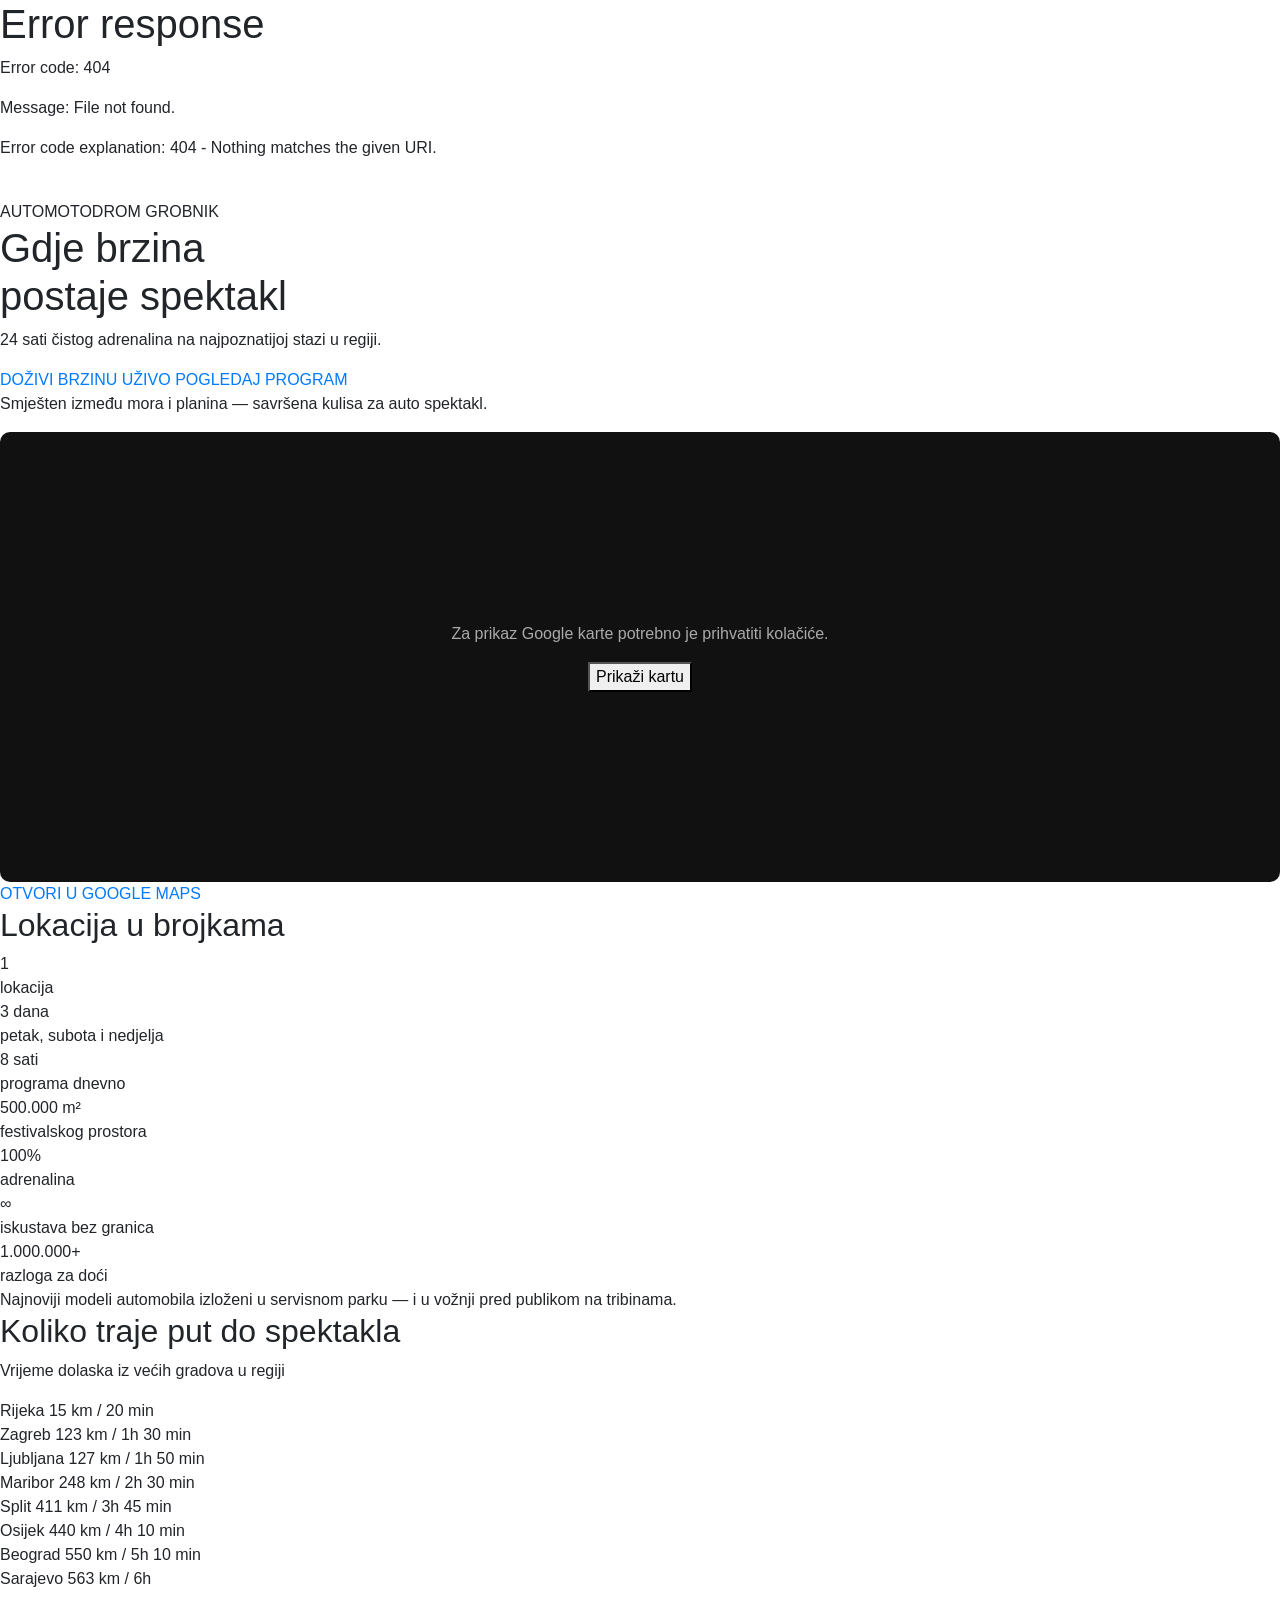
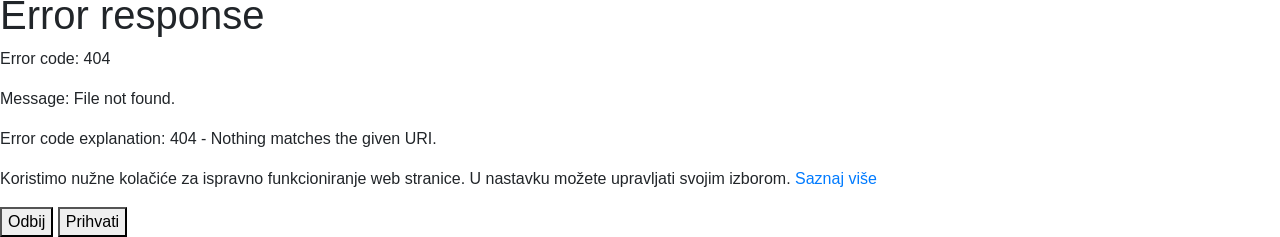
==== lokacija/index.html @ dfa47029 "Add files via upload" ====
<!DOCTYPE html>
<html lang="hr">
<head>
    <meta charset="UTF-8">
    <meta name="viewport" content="width=device-width, initial-scale=1.0">
    <title>Lokacija | Meet For Speed</title>
    <!-- Bootstrap -->
    <link rel="stylesheet" href="https://cdn.jsdelivr.net/npm/bootstrap@4.6.2/dist/css/bootstrap.min.css">
    <!-- AOS -->
    <link rel="stylesheet" href="https://unpkg.com/aos@2.3.4/dist/aos.css"/>
    <link rel="icon" href="img/mfs_znak_rgb_boja.png" type="image/png">
    <link rel="stylesheet" href="../css/style.css">
    
</head>
<body>
    <div id="header-placeholder"></div>

    <section class="location-hero">

        <div class="hero-media">
            <picture>
                <source srcset="../img/tribine-mobile.jpg" media="(max-width: 768px)">
                <img src="../img/tribine.jpg" class="location-hero__bg">
            </picture>
        </div>

        <div class="location-hero__overlay"></div>

        <div class="location-hero__content">
            <span class="location-tag">AUTOMOTODROM GROBNIK</span>

            <h1>
                Gdje brzina<br>
                <span> postaje spektakl</span>
            </h1>

            <p>
                24 sati čistog adrenalina na najpoznatijoj stazi u regiji.
            </p>

            <div class="mf-hero__cta">
                <a href="https://www.entrio.hr/event/meet-for-speed-31443" target="_blank" class="mf-btn mf-btn--primary">DOŽIVI BRZINU UŽIVO</a>
                <a href="../program/index.html" target="_blank" class="mf-btn mf-btn--secondary">POGLEDAJ PROGRAM</a>
            </div>

        </div>

    </section>

    <section class="location-map">

        <div class="location-map__content">
            <!-- <h2>Lokacija eventa</h2> -->
            <p>Smješten između mora i planina — savršena kulisa za auto spektakl.</p>
        </div>

        <div class="map-wrapper location-map__frame" id="map-wrapper">
            <iframe src="https://www.google.com/maps?q=Automotodrom+Grobnik&output=embed" width="600" height="450" style="border:0;" allowfullscreen="" loading="lazy" referrerpolicy="no-referrer-when-downgrade"></iframe>
        </div>

        <a href="https://www.google.com/maps?q=Automotodrom+Grobnik" target="_blank" class="cta mt-4">
            OTVORI U GOOGLE MAPS
        </a>

    </section>

    <section class="location-highlights">

        <h2 class="location-highlights__title">Lokacija u brojkama</h2>

        <div class="location-highlights__list">

            <div class="location-item">
                <div class="location-item__number">1</div>
                <div class="location-item__text">lokacija</div>
            </div>

            <div class="location-item">
                <div class="location-item__number">3 dana</div>
                <div class="location-item__text">petak, subota i nedjelja</div>
            </div>

            <div class="location-item">
                <div class="location-item__number">8 sati</div>
                <div class="location-item__text">programa dnevno </div>
            </div>

            <div class="location-item">
                <div class="location-item__number">500.000 m²</div>
                <div class="location-item__text">festivalskog prostora</div>
            </div>

            <div class="location-item">
                <div class="location-item__number">100%</div>
                <div class="location-item__text">adrenalina</div>
            </div>

            <div class="location-item">
                <div class="location-item__number">∞</div>
                <div class="location-item__text">iskustava bez granica</div>
            </div>

            <div class="location-item">
                <div class="location-item__number">1.000.000+</div>
                <div class="location-item__text">razloga za doći</div>
            </div>

        </div>

        <div class="location-highlight__statement">
            Najnoviji modeli automobila izloženi u servisnom parku — i u vožnji pred publikom na tribinama.
        </div>

    </section>


    <!-- <section class="location-zones">
        <h2>Zone iskustva</h2>

        <div class="location-zones__grid">

            <div class="location-zone">
                <h3>Start / cilj</h3>
                <p>Glavni događaji i utrke</p>
            </div>

            <div class="location-zone">
                <h3>Show zona</h3>
                <p>Drift, tuning i autoshow</p>
            </div>

            <div class="location-zone">
                <h3>VIP</h3>
                <p>Premium lounge iskustvo</p>
            </div>

            <div class="location-zone">
                <h3>Food & chill</h3>
                <p>Hrana, piće i odmor</p>
            </div>

        </div>

    </section> -->


    <section class="location-access">
        <h2>Koliko traje put do spektakla</h2>
        <p>Vrijeme dolaska iz većih gradova u regiji</p>

        <div class="distances">
            <div><span>Rijeka </span><span> 15 km / 20 min</span></div>
            <div><span>Zagreb </span> <span> 123 km / 1h 30 min</span></div>
            <div><span>Ljubljana </span><span> 127 km / 1h 50 min</span></div>
            <div><span>Maribor </span><span> 248 km / 2h 30 min</span></div>
            <div><span>Split </span><span> 411 km / 3h 45 min</span></div>
            <div><span>Osijek </span><span> 440 km / 4h 10 min</span></div>
            <div><span>Beograd </span><span> 550 km / 5h 10 min</span></div>
            <div><span>Sarajevo </span><span> 563 km / 6h</span></div>
        </div>

    </section>

    <div id="footer-placeholder"></div>

    <div id="cookie-banner" class="cookie-banner">
        <div class="cookie-box">
            <p class="cookie-text">
            Koristimo nužne kolačiće za ispravno funkcioniranje web stranice. U nastavku možete upravljati svojim izborom.
            <a href="../cookies/index.html">Saznaj više</a>
            </p>

            <div class="cookie-buttons">
            <button id="reject-cookies" class="btn-reject">Odbij</button>
            <button id="accept-cookies" class="btn-accept">Prihvati</button>
            </div>
        </div>
    </div>

    <!-- SCRIPTS -->
    <script src="../js/header.js"></script>
    <script src="../js/cookie.js"></script>
    <script src="../js/lokacija.js"></script>

    <script src="https://unpkg.com/aos@2.3.4/dist/aos.js"></script>
    <script>
        AOS.init();

        fetch("../header.html")
        .then(res => res.text())
        .then(data => {
            document.getElementById("header-placeholder").innerHTML = data;
        });

        fetch("../footer.html")
        .then(res => res.text())
        .then(data => {
            document.getElementById("footer-placeholder").innerHTML = data;
        });

        function toggleMenu(){
            document.getElementById("menu").classList.toggle("active");
        }
    </script>
 
</body>
</html>
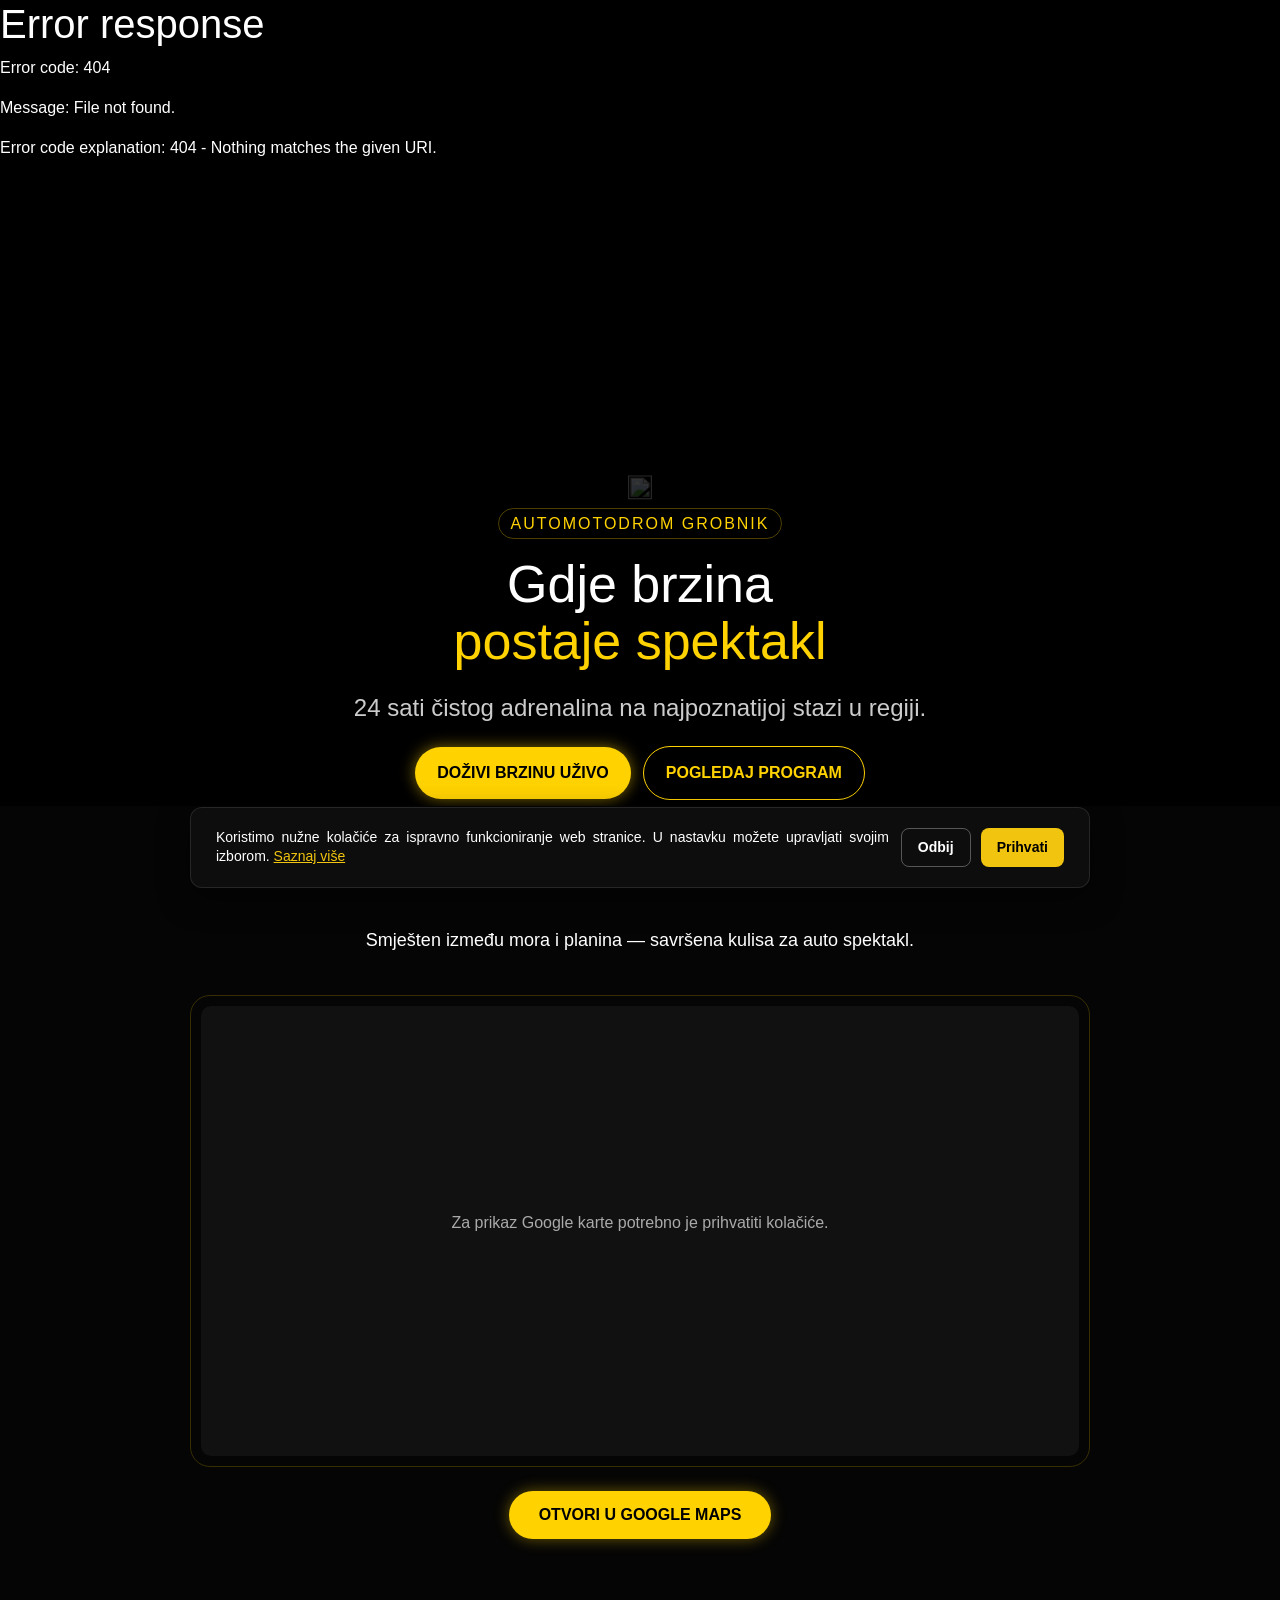
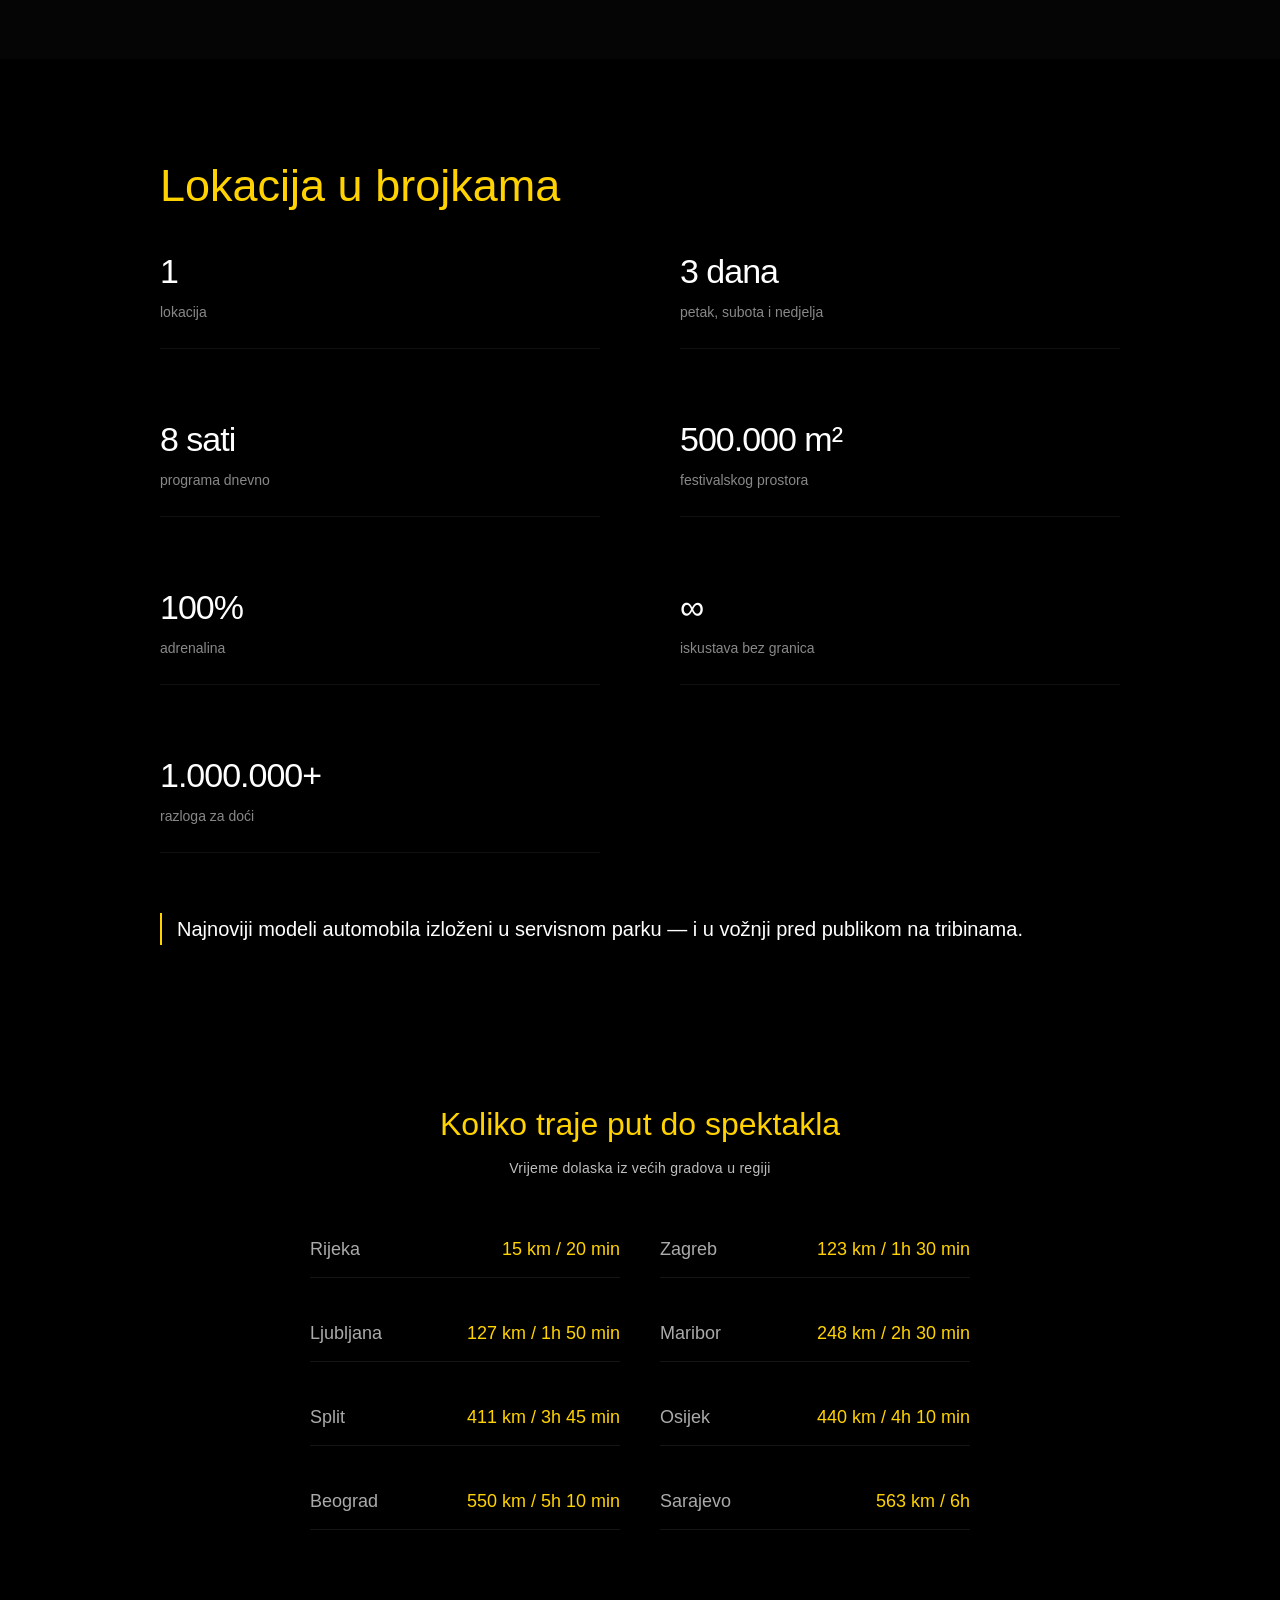
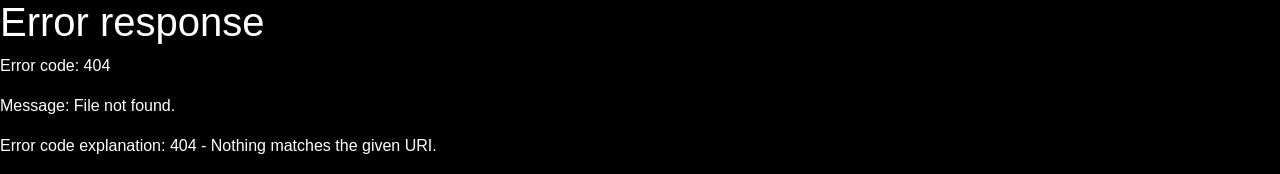
==== commit 8d1268a5: "Add files via upload" ====
--- a/lokacija/index.html
+++ b/lokacija/index.html
@@ -55,7 +55,7 @@
         </div>
 
         <div class="map-wrapper location-map__frame" id="map-wrapper">
-            <iframe src="https://www.google.com/maps?q=Automotodrom+Grobnik&output=embed" width="600" height="450" style="border:0;" allowfullscreen="" loading="lazy" referrerpolicy="no-referrer-when-downgrade"></iframe>
+            <!-- <iframe src="https://www.google.com/maps?q=Automotodrom+Grobnik&output=embed" width="600" height="450" style="border:0;" allowfullscreen="" loading="lazy" referrerpolicy="no-referrer-when-downgrade"></iframe> -->
         </div>
 
         <a href="https://www.google.com/maps?q=Automotodrom+Grobnik" target="_blank" class="cta mt-4">
--- a/css/style.css
+++ b/css/style.css
@@ -0,0 +1,2676 @@
+@font-face {
+  font-family: "New Science";
+  src: url("../fonts/NewScience/NewScienceTRIAL-Regular.woff2") format("woff2");
+  font-weight: 400;
+  font-style: normal;
+}
+
+@font-face {
+  font-family: "New Science";
+  src: url("../fonts/NewScience/NewScienceTRIAL-Bold.woff2") format("woff2");
+  font-weight: 700;
+  font-style: normal;
+}
+
+/* Extended verzija kao dodatni weight/style */
+@font-face {
+  font-family: "New Science Extended";
+  src: url("../fonts/NewScienceExtended/NewScienceExtendedTRIAL-Regular.woff2") format("woff2");
+  font-weight: 400;
+  font-style: normal;
+}
+
+@font-face {
+  font-family: "New Science Extended";
+  src: url("../fonts/NewScienceExtended/NewScienceExtendedTRIAL-Bold.woff2") format("woff2");
+  font-weight: 700;
+  font-style: normal;
+}
+
+:root {
+  --section-space: 80px;
+  --section-space-mobile: 60px;
+  --header-height: 80px;
+}
+
+html {
+  scroll-behavior: smooth;
+}
+
+body {
+  margin: 0;
+  background: #000;
+  color: #fff;
+  font-family: "New Science", sans-serif;
+}
+
+body.no-scroll {
+  overflow: hidden;
+}
+
+section,
+.category,
+.carousel-section,
+.final-cta,
+.map-section,
+.info-section,
+.contact-section {
+  padding-top: var(--section-space-mobile);
+  padding-bottom: var(--section-space-mobile);
+}
+
+.cta:hover {
+  color: rgb(15, 15, 15);
+  text-decoration: none;
+}
+
+/* ----------------- HEADER , desktop i mobile nav --------------------- */
+.header {
+  position: fixed;
+  width: 100%;
+  background: rgba(0,0,0, 42%);
+  z-index: 1000;
+  padding: 10px;
+  height: var(--header-height);
+  backdrop-filter: blur(4px);
+}
+
+.desktop-nav {
+  display: none;
+}
+
+.desktop-nav a {
+  color: white;
+  margin-left: 20px;
+  text-transform: uppercase;
+  text-decoration: none;
+  font-size: 14px;
+  letter-spacing: 2px;
+  position: relative;
+}
+
+.desktop-nav a::after {
+  content: "";
+  position: absolute;
+  left: 0;
+  bottom: -5px;
+  width: 0;
+  height: 2px;
+  background: #FFD200;
+  transition: 0.3s;
+}
+
+.desktop-nav a.active {
+  color: #FFD200;
+}
+
+.desktop-nav a:hover::after {
+  width: 100%;
+}
+
+.logo img {
+  height: 30px;
+}
+
+.logo {
+  display: flex;
+  flex-direction: column;
+  align-items: flex-start;
+}
+
+.event-date {
+  color: #ffffff;
+  font-size: 16px;
+  margin-top: 12px;
+  letter-spacing: 1px;
+}
+
+.hamburger {
+  font-size: 24px;
+  cursor: pointer;
+}
+
+.mobile-menu {
+  position: fixed;
+  top: 0;
+  right: -100%;
+  width: 100%;
+  height: 100%;
+  background: black;
+  display: flex;
+  flex-direction: column;
+  justify-content: center;
+  align-items: center;
+  transition: 0.4s;
+}
+
+.mobile-menu.active {
+  right: 0;
+  z-index: 100;
+  opacity: 80%;
+  backdrop-filter: blur(4px);
+}
+
+.mobile-menu a {
+  color: #FFD200;
+  font-size: 24px;
+  margin: 10px;
+}
+
+/* ------------- HERO --------------------------- */
+.hero {
+  width: 100%;
+  padding-top: 0;
+  margin-top: 0;
+}
+
+.hero video {
+  position: relative;
+  transform: none;
+  width: 100%;
+  height: auto;
+  object-fit: cover;
+  top: 80px;
+}
+
+.category video {
+  position: relative;
+  transform: none;
+  width: 100%;
+  height: auto;
+  object-fit: cover;
+}
+
+.video-desktop {
+  display: none;
+}
+
+.video-mobile {
+  display: block;
+}
+
+/************************** ABOUT-COMPACT *****************************/
+
+.about-compact {
+  background: #000;
+  color: #fff;
+  padding: 20px;
+}
+
+.about-title {
+  font-size: 18px;
+  letter-spacing: 2px;
+  color: #777;
+  margin-bottom: 15px;
+}
+
+.about-big {
+  font-size: 31px;
+  font-weight: 800;
+  line-height: 1.2;
+  margin-bottom: 10px;
+}
+
+.auto-big.second {
+  font-size: 32px;
+}
+
+.autoshow-stack {
+  font-size: 31px;
+  font-weight: 800;
+  line-height: 1;
+  display: flex;
+  flex-direction: column;
+  gap: 10px;
+}
+
+.accent {
+  position: relative;
+  display: inline-block;
+}
+
+.accent::after {
+  content: "";
+  position: absolute;
+  left: 0;
+  bottom: -5px;
+  width: 100%;
+  height: 3px;
+  background: #FFD200;
+  border-radius: 2px;
+}
+
+.autoshow-clean-title {
+  font-size: 32px;
+  font-weight: 800;
+  line-height: 1.15;
+  color: #fff;
+  text-transform: uppercase;
+  letter-spacing: 0.5px;
+  display: flex;
+  flex-direction: column;
+  gap: 5px;
+}
+
+.autoshow-clean-title span {
+  display: block;
+}
+
+.autoshow-clean-title .accent {
+  color: #FFD200;
+}
+
+.underline-accent {
+  color: #fff;
+  position: relative;
+  display: inline-block;
+}
+
+.underline-accent::after {
+  content: "";
+  position: absolute;
+  left: 0;
+  bottom: -5px;
+  width: 100%;
+  height: 3px;
+  background: #FFD200;
+  border-radius: 2px;
+}
+
+.highlight-about span {
+  display: inline-block;
+  transition: transform 0.2s ease;
+}
+
+.highlight-about span:hover {
+  transform: translateX(6px);
+}
+
+.autoshow-mixed-title {
+  font-size: 32px;
+  font-weight: 900;
+  line-height: 1.15;
+  letter-spacing: 0.2px;
+  background: linear-gradient(
+    180deg,
+    #ffffff 25%,
+    #FFD200 95%,
+    #FFD200 100%
+  );
+  -webkit-background-clip: text;
+  -webkit-text-fill-color: transparent;
+}
+
+
+.capslock {
+  text-transform:uppercase;
+}
+
+.about-info {
+  font-size: 42px;
+  font-weight: 900;
+  line-height: 1.1;
+
+  text-transform: uppercase;
+  letter-spacing: 1px;
+
+  color: #fff;
+}
+
+.about-info .highlight {
+   position: relative;
+  display: inline-block;
+  color: #fff;
+}
+
+.about-info .highlight::after {
+  content: "";
+  position: absolute;
+  left: 0;
+  bottom: -6px;
+  width: 100%;
+  height: 3px;
+  background: #FFD200;
+  border-radius: 2px;
+}
+
+.highlight-about {
+  color: #FFD200;
+}
+
+.yellow {
+  color: #FFD200;
+}
+
+.white {
+  color: #ffffff;
+}
+
+.about-text {
+  font-size: 17px;
+  font-weight: 500;
+  color: #bbb;
+  line-height: 1.8;
+  margin: 10px 0;
+  max-width: 500px;
+}
+
+/********************* CATEGORY *************************/
+.category {
+  position: relative;
+  height: auto;
+  overflow: hidden;
+  padding: 0;
+}
+
+.category-bg {
+  position: relative;
+  width: 100%;
+  /* aspect-ratio: 4 / 5; */
+  overflow: hidden;
+}
+
+.category-bg img {
+  object-fit: cover;
+  filter: brightness(0.6);
+  transform: scale(1.1);
+  transition: transform 6s ease;
+}
+
+.category-bg video {
+  z-index: 0;
+}
+
+.category-content {
+  z-index: 2;
+}
+
+.category:hover .category-bg img {
+  transform: scale(1.2);
+}
+
+.category-bg picture,
+.category-bg img {
+  display: block;
+  width: 100%;
+  height: 100%;
+}
+
+.category::after {
+  content: "";
+  position: absolute;
+  inset: 0;
+  /* background: linear-gradient(
+    to top,
+    rgba(0,0,0,58%),
+    rgba(0,0,0,0.3),
+    transparent
+  ); */
+}
+
+.category-content {
+  position: absolute;
+  bottom: 30px;
+  left: 20px;
+  right: 20px;
+  z-index: 2;
+}
+
+.category-content h2 {
+  font-size: 2.8rem;
+  font-weight: 900;
+  color: #FFD200;
+}
+
+.category-content p {
+  font-size: 1rem;
+  opacity: 0.85;
+}
+
+.category h2::before {
+  content: "MFS";
+  position: absolute;
+  top: -40px;
+  left: 0;
+  font-size: 10rem;
+  color: rgba(255,255,255,0.08);
+}
+
+/************ SUB SECTION *********************/
+/* .sub {
+  display: grid;
+  grid-template-columns: 1fr 1fr;
+  gap: 30px;
+  padding: 80px 10%;
+}
+
+.sub-item {
+  position: relative;
+  overflow: hidden;
+  border-radius: 20px;
+}
+
+.sub-item img {
+  width: 100%;
+  height: 250px;
+  object-fit: cover;
+}
+
+.sub-item:hover img {
+  transform: scale(1.1);
+}
+
+.sub-item .text {
+  position: absolute;
+  bottom: 0;
+  left: 0;
+  width: 100%;
+  padding: 20px;
+  background: linear-gradient(to top, black, transparent);
+}
+
+.sub-item h3 {
+  color: #FFD200;
+  font-size: 2rem;
+}
+
+.sub-item::after {
+  content: "";
+  position: absolute;
+  inset: 0;
+  border: 1px solid rgba(255,214,0,0.2);
+  opacity: 0;
+  transition: 0.3s;
+}
+
+.sub-item:hover::after {
+  opacity: 1;
+} */
+
+/************************  CAROUSEL SECTION ******************************/
+.carousel-section {
+  padding: 60px 20px;
+  position: relative;
+  overflow: hidden;
+}
+
+.carousel-section .swiper {
+  padding: 40px 0;
+}
+
+.carousel-section .swiper-slide {
+  transition: 0.4s;
+  transform: scale(0.85);
+  opacity: 0.5;
+}
+
+.carousel-section .swiper-slide-active {
+  transform: scale(1);
+  opacity: 1;
+}
+
+.carousel-section img {
+  width: 100%;
+  height: 220px;
+  object-fit: cover;
+  border-radius: 14px;
+}
+
+.slide-text {
+  font-size: 17px;
+  font-weight: 700;
+  margin-top: 10px;
+  color: #FFD200;
+}
+
+.slide-desc {
+  font-size: 15px;
+  margin-top: 6px;
+  color: #bbb;
+  line-height: 1.4;
+}
+
+.swiper-pagination-bullet {
+  background: #FFD200;
+  opacity: 0.5;
+}
+
+.swiper-pagination-bullet-active {
+  opacity: 1;
+}
+
+/* ------------------  vodeći ljudii ------------ */
+/* .people {
+  padding: 60px 20px;
+  background: #000;
+  color: #fff;
+}
+
+.people-intro-alt {
+  display: flex;
+  flex-direction: column;
+  gap: 20px;
+  margin-bottom: 60px;
+}
+
+.people-headline h2 {
+  font-size: 32px;
+  font-weight: 800;
+  line-height: 1.1;
+  margin: 10px 0 0;
+}
+
+.people-text p {
+  font-size: 14px;
+  color: #bbb;
+  line-height: 1.6;
+  margin-bottom: 10px;
+  max-width: 500px;
+}
+
+.people-headline::after {
+  content: "";
+  display: block;
+  width: 60px;
+  height: 3px;
+  background: #FFD200;
+  margin-top: 15px;
+}
+
+.people-grid {
+  display: grid;
+  grid-template-columns: repeat(2,1fr);
+  gap: 10px;
+}
+
+.person img {
+  width: 100%;
+  border-radius: 10px;
+} */
+
+
+/******************************* SPONZORI     ****************************/
+.sponsors {
+  padding: 40px 20px;
+  text-align: center;
+  overflow: hidden;
+  position: relative;
+}
+
+.sponsors-title {
+  color: #FFD200;
+  font-size: 2.5rem;
+  font-weight: 800;
+  margin-bottom: 60px;
+  text-transform: uppercase;
+}
+
+.sponsors-grid {
+  display: grid;
+  grid-template-columns: repeat(2, 1fr);
+  gap: 20px;
+} 
+
+.sponsor-item {
+  background: rgba(255,255,255,0.05);
+  transition: 0.4s ease;
+  border-radius: 12px;
+  display: flex;
+  align-items: center;
+  justify-content: center;
+  padding: 20px;
+  height: 80px;
+}
+
+.sponsor-item img {
+  max-width: 100%;
+  max-height: 95px;
+  object-fit: contain;
+  filter: grayscale(100%) brightness(0.8);
+  opacity: 0.6;
+  transition: all 0.3s ease;
+}
+
+.sponsor-item:hover img {
+  filter: grayscale(0%) brightness(1);
+  opacity: 1;
+  transform: scale(1.1);
+}
+
+/* ANIMATION */
+@keyframes scrollSponsors {
+  from { transform: translateX(0); }
+  to { transform: translateX(-50%); }
+}
+
+
+
+/*********** FNAL CTA ZA KUPNJU ULAZNICA **************/
+.final-cta {
+  position: relative;
+  margin: 30px 0 0;
+  padding: 100px 20px;
+  text-align: center;
+  color: #fff;
+  overflow: hidden;
+}
+
+.final-cta .cta {
+  color: #fff;
+  text-decoration: none;
+  transition: none;
+}
+
+.final-cta .cta:hover,
+.final-cta .cta:focus,
+.final-cta .cta:active {
+  color: #fff;
+  text-decoration: none;
+}
+
+.final-cta h2,
+.final-cta .cta {
+  position: relative;
+  z-index: 2;
+}
+
+/***************** section logo divider **********/
+/* .section-logo-divider {
+  text-align: center;
+  /* padding: 40px 20px;
+}
+
+.section-logo-divider img {
+  filter: drop-shadow(0 0 10px rgba(255,210,0,0.4));
+  width: 300px;
+  opacity: 0.8;
+  transition: 0.4s;
+}
+
+.section-logo-divider img:hover {
+  opacity: 1;
+  transform: scale(1.05);
+} */
+
+/******************* ************************/
+/******************* ************************/
+/******************* ************************/
+
+/************** ULAZNICE PODSTRANICA *****************/
+.tickets-hero {
+  position: relative;
+  height: 80vh;
+  overflow: hidden;
+  display: flex;
+  align-items: center;
+  justify-content: center;
+  text-align: center;
+  padding: 20px;
+}
+
+.tickets-hero-media {
+  position: absolute;
+  inset: 0;
+}
+
+.tickets-hero-bg {
+  width: 100%;
+  height: 100%;
+  object-fit: cover;
+  object-position: center 20%;
+  transform: scale(1.2);
+  filter: brightness(0.6);
+}
+
+.tickets-hero-overlay,
+.location-hero__overlay {
+  position: absolute;
+  inset: 0;
+  background: linear-gradient(
+    to bottom,
+    rgba(0,0,0,0.2),
+    rgba(0,0,0,0.6),
+    rgba(0,0,0,0.9)
+  );
+}
+
+.tickets-hero-content {
+  position: relative;
+  z-index: 2;
+  padding: 20px;
+  top: 30%;
+  animation: fadeUp 1s ease;
+}
+
+.tickets-hero-content h1,
+.location-content h1,
+.mf-faq h1,
+.contact h1 {
+  font-size: 2rem;
+  color: #FFD200;
+  letter-spacing: 3px;
+  font-weight: 800;
+}
+
+.tickets-hero-content p,
+.location-content p {
+  font-size: 14px;
+  opacity: 0.8;
+  margin-top: 10px;
+}
+
+.tickets-types {
+  padding: 40px 20px 80px;
+  display: grid;
+  gap: 20px;
+}
+
+.ticket-card {
+  backdrop-filter: blur(10px);
+  background: rgba(255,255,255,0.05);
+  border-radius: 20px;
+  padding: 30px;
+  text-align: center;
+  border: 1px solid rgba(255,210,0,0.2);
+  transition: 0.3s;
+}
+
+.ticket-card h3 {
+  color: #FFD200;
+  letter-spacing: 3px;
+  margin-bottom: 10px;
+}
+
+.ticket-card .desc {
+  opacity: 0.7;
+  font-size: 14px;
+  margin-bottom: 15px;
+}
+
+.price {
+  font-size: 32px;
+  color: #FFD200;
+  margin: 10px 0;
+}
+
+.note {
+  font-size: 13px;
+  opacity: 0.7;
+}
+
+.ticket-card ul {
+  list-style: none;
+  padding: 0;
+}
+
+.ticket-card li {
+  margin-bottom: 8px;
+  font-size: 14px;
+  position: relative;
+  padding-left: 18px;
+}
+
+.ticket-card li::before {
+  content: "•";
+  position: absolute;
+  left: 0;
+  color: #FFD200;
+}
+
+.ticket-card.featured {
+  border: 2px solid #FFD200;
+  box-shadow: 0 0 40px rgba(255,210,0,0.3);
+}
+
+.badge {
+  position: absolute;
+  top: -10px;
+  right: 20px;
+  background: #FFD200;
+  color: black;
+  padding: 5px 10px;
+  font-size: 12px;
+  border-radius: 10px;
+}
+
+.ticket-card.vip {
+  background: linear-gradient(145deg, #1a1a1a, #000);
+}
+
+.ticket-card:hover {
+  transform: translateY(-5px);
+  box-shadow: 0 0 40px rgba(255,210,0,0.3);
+}
+
+/**** BUTTON ****/
+.hero-btn {
+  display: inline-block;
+  margin-top: 20px;
+  padding: 12px 30px;
+  background: #FFD200;
+  color: black;
+  font-weight: bold;
+  letter-spacing: 2px;
+  border-radius: 30px;
+  transition: 0.3s;
+}
+
+.hero-btn:hover {
+  transform: scale(1.05);
+  box-shadow: 0 0 20px rgba(255,210,0,0.6);
+  text-decoration: none;
+  color: white;
+}
+
+@keyframes fadeUp {
+  from {
+    opacity: 0;
+    transform: translateY(30px);
+  }
+  to {
+    opacity: 1;
+    transform: translateY(0);
+  }
+}
+
+.tickets-cta { 
+  text-align: center; 
+  padding: 80px 20px; 
+} 
+
+.tickets-cta h2 { 
+  color: #FFD200; 
+  letter-spacing: 4px; 
+}
+
+/******************* ************************/
+/******************* ************************/
+/******************* ************************/
+
+/* ************************ PROGRAM PODSTRANICA *************************/
+.hero-media {
+  position: absolute;
+  inset: 0;
+}
+
+.program {
+  display: grid;
+  gap: 50px;
+}
+
+.day-tabs {
+  display: flex;
+  gap: 10px;
+  justify-content: center;
+  flex-wrap: wrap;
+  margin-bottom: 30px;
+}
+
+.day-tab {
+  padding: 12px 25px;
+  background: rgba(255,255,255,0.05);
+  border: 1px solid rgba(255,210,0,0.3);
+  color: #FFD200;
+  text-transform: uppercase;
+  font-weight: bold;
+  border-radius: 30px;
+  cursor: pointer;
+  transition: 0.3s;
+}
+
+.day-tab.active {
+  background: #FFD200;
+  color: black;
+  box-shadow: 0 0 20px rgba(255,210,0,0.5);
+}
+
+.day-tab:hover {
+  transform: scale(1.05);
+  box-shadow: 0 0 25px rgba(255,210,0,0.4);
+}
+.day h2 {
+  margin-bottom: 20px;
+  color: #FFD200;
+}
+
+.schedule {
+  display: flex;
+  flex-direction: column;
+  gap: 12px;
+}
+
+.event {
+  display: flex;
+  gap: 15px;
+  align-items: center;
+  padding: 10px 15px;
+  border-radius: 10px;
+  background: rgba(255,255,255,0.03);
+  transition: 0.3s;
+}
+
+.event:hover {
+  background: rgba(255,255,255,0.08);
+}
+
+.time {
+  font-weight: bold;
+  color: #FFD200;
+  min-width: 60px;
+}
+
+.title {
+  opacity: 0.9;
+}
+
+.highlight {
+  color: #41eb8d;
+}
+
+.special {
+  color: #d83cff;
+  font-weight: bold;
+}
+
+.atrakcija {
+  color: #ff3c3c;
+}
+
+.pause {
+  color: rgba(255, 255, 255, 0.5);
+}
+
+.program-intro {
+  margin: 20px auto;
+  padding: 0 10px;
+}
+
+.program-intro p {
+  font-size: 20px;
+  line-height: 1.6;
+  margin-bottom: 10px;
+}
+
+.program-intro {
+  background: rgba(255,255,255,0.03);
+  border: 1px solid rgba(255,210,0,0.15);
+  border-radius: 15px;
+  padding: 20px;
+  position: relative;
+  overflow: hidden;
+}
+
+
+.program-intro::before {
+  content: "";
+  position: absolute;
+  top: 0;
+  left: 20px;
+  width: 60px;
+  height: 2px;
+  background: #FFD200;
+  box-shadow: 0 0 10px #FFD200;
+}
+
+.program-intro p {
+  font-size: 16px;
+  line-height: 1.6;
+  margin-bottom: 10px;
+  opacity: 0.9;
+}
+
+.program-intro p:last-child {
+  margin-bottom: 0;
+}
+
+.program-intro:hover {
+  background: rgba(255,255,255,0.06);
+  border-color: rgba(255,210,0,0.3);
+}
+
+.program-note {
+  margin-top: 30px;
+  font-size: 15px;
+  line-height: 1.5;
+  text-align: center;
+  position: relative;
+  padding-top: 15px;
+}
+
+.program-note::before {
+  content: "";
+  position: absolute;
+  top: 0;
+  left: 50%;
+  transform: translateX(-50%);
+  width: 80px;
+  height: 1px;
+  background: rgba(255,210,0,0.3);
+}
+
+.note-star {
+  color: #FFD200;
+  margin-right: 5px;
+}
+
+.note-text {
+  font-size: 15px;
+}
+/* ----------------------- LOKACIJA PODSTRANICA -----------------------------  */
+
+.location-hero {
+  position: relative;
+  height: 100vh;
+  display: flex;
+  align-items: flex-end;
+  justify-content: center;
+  padding: 40px 20px;
+  overflow: hidden;
+}
+
+.location-hero__content {
+  max-width: 700px;
+  text-align: center;
+  position: relative;
+  z-index: 2;
+}
+
+.location-hero h1 {
+  font-size: 32px;
+  line-height: 1.2;
+  margin: 20px 0;
+
+}
+
+.location-hero__bg {
+  width: 100%;
+  height: 100%;
+  object-fit: cover;
+  transform: scale(1.2);
+  filter: brightness(0.5);
+}
+
+.location-tag {
+  font-size: 11px;
+  letter-spacing: 2px;
+  color: #FFD200;
+  border: 1px solid rgba(255,210,0,0.3);
+  padding: 6px 12px;
+  border-radius: 20px;
+}
+
+.location-hero h1 span {
+  color: #FFD200;
+}
+
+.location-hero p {
+  font-size: 14px;
+  color: #ccc;
+  margin-bottom: 20px;
+}
+
+.location-map {
+  padding: 50px 20px;
+  background: #050505;
+  text-align: center;
+}
+
+.location-map__content h2 {
+  color: #FFD200;
+  margin-bottom: 10px;
+}
+
+.location-map__frame {
+  margin-top: 20px;
+  border-radius: 20px;
+  overflow: hidden;
+  border: 1px solid rgba(255,210,0,0.2);
+  padding: 10px;
+}
+
+.location-map iframe {
+  width: 100%;
+  height: 280px;
+  border: none;
+}
+
+.map-wrapper {
+  position: relative;
+  width: 100%;
+  max-width: 1000px;
+  margin: 0 auto;
+  transition: 0.4s;
+}
+
+.map-wrapper img {
+  max-width: 100%;
+  height: auto;
+  filter: drop-shadow(0 0 15px rgba(255,210,0,0.3));
+}
+
+.map-wrapper:hover {
+  box-shadow: 0 0 50px rgba(255,210,0,0.4);
+  transform: scale(1.01);
+}
+
+.cta {
+  display: inline-block;
+  margin-top: 20px;
+  background: #FFD200;
+  color: black;
+  padding: 12px 30px;
+  font-weight: bold;
+  border-radius: 30px;
+  transition: 0.3s;
+  box-shadow: 0 0 15px rgba(255,210,0,0.4);
+}
+
+.cta:hover {
+  transform: scale(1.05);
+  box-shadow: 0 0 25px rgba(255,210,0,0.7);
+}
+
+/* CTA WRAPPER */
+.mf-hero__cta {
+  display: flex;
+  flex-direction: column;
+  gap: 12px;
+  align-items: center;
+}
+
+.mf-btn {
+  text-decoration: none;
+  padding: 14px 22px;
+  border-radius: 50px;
+  font-weight: bold;
+  transition: 0.3s ease;
+  display: inline-block;
+}
+
+.mf-btn--primary {
+  background: #FFD200;
+  color: #000;
+  box-shadow: 0 0 15px rgba(255,210,0,0.5);
+}
+
+.mf-btn--primary:hover {
+  transform: translateY(-2px);
+  box-shadow: 0 0 25px rgba(255,210,0,0.9);
+  color: white;
+  text-decoration: none;
+}
+
+.mf-btn--secondary {
+  border: 1px solid #FFD200;
+  color: #FFD200;
+}
+
+.mf-btn--secondary:hover {
+  background: rgba(255,210,0,0.1);
+  color: white;
+  text-decoration: none;
+}
+
+/* u brojkama */
+
+.location-highlights {
+  padding: 100px 20px;
+  max-width: 900px;
+  margin: 0 auto;
+}
+
+.location-highlights__title {
+  color: #FFD200;
+  font-size: 27px;
+}
+
+.location-highlights__list {
+  display: flex;
+  flex-direction: column;
+  gap: 25px;
+}
+
+.location-item {
+  display: flex;
+  flex-direction: column;
+  padding: 20px 0;
+  border-bottom: 1px solid rgba(255,255,255,0.06);
+}
+
+.location-item__number {
+  font-size: 34px;
+  font-weight: 500;
+  letter-spacing: -1px;
+  color: #fff;
+}
+
+.location-item__text {
+  font-size: 14px;
+  color: #888;
+  margin-top: 5px;
+}
+
+.location-highlight__statement {
+  margin-top: 60px;
+  font-size: 20px;
+  line-height: 1.6;
+  color: #fff;
+  max-width: 600px;
+  border-left: 2px solid #FFD200;
+  padding-left: 15px;
+}
+
+/* ZONES */
+.location-zones {
+  display: grid;
+  grid-template-columns: 1fr;
+  gap: 15px;
+  background: #0a0a0a;
+  padding: 100px 20px;
+  text-align: center;
+}
+
+.location-zones h2 {
+  color: #FFD200;
+}
+
+.location-zones__grid {
+  display: grid;
+  gap: 30px;
+  margin-top: 30px;
+}
+
+.location-zone span {
+  font-size: 28px;
+}
+
+.location-zone:hover {
+  transform: translateY(-6px);
+  border-color: #FFD200;
+  box-shadow: 0 0 25px rgba(255,210,0,0.15);
+}
+
+.location-zone {
+  padding: 30px 0;
+  border-top: 1px solid rgba(255,255,255,0.08);
+  background: linear-gradient(145deg, #0a0a0a, #111);
+  border: 1px solid rgba(255,210,0,0.1);
+  border-radius: 18px;
+  transition: 0.3s;
+}
+
+.location-zone h3 {
+  color: #FFD200;
+  font-size: 18px;
+  margin: 10px 0;
+
+}
+
+.location-zone p {
+  color: #888;
+  margin-top: 5px;
+  font-size: 14px;
+}
+
+/* DISTANCES*/
+
+.location-access {
+  padding: 100px 20px;
+  max-width: 700px;
+  margin: 0 auto;
+  text-align: center;
+  background: #000;
+}
+
+.location-access h2 {
+  color: #FFD200;
+  margin-bottom: 40px;
+  text-align: center;
+  font-size: 24px;
+}
+
+.location-access p {
+  color: rgba(255,255,255,0.75);
+  text-align: center;
+  font-size: 14px;
+  margin-top: -25px;
+  margin-bottom: 35px;
+  letter-spacing: 0.3px;
+}
+
+.distances {
+  display: flex;
+  flex-direction: column;
+  gap: 10px;
+}
+
+.distances div {
+  display: flex;
+  justify-content: space-between;
+  border-bottom: 1px solid rgba(255,255,255,0.06);
+  font-size: 16px;
+  color: #aaa;
+  background: rgba(255,255,255,0.05);
+  padding: 12px;
+  border-radius: 10px;
+  margin: 8px 0;
+}
+
+.distances div span:last-child {
+  color: #FFD200;
+  margin-left: auto;
+  text-align: right;
+}
+
+
+
+/**------------ KONTAKT PODSTRANICA ------------------- */
+.contact {
+   padding-top: calc(var(--section-space-mobile) + var(--header-height));
+}
+
+.contact h1 {
+  text-align: center;
+  color: #FFD200;
+  letter-spacing: 2px;
+  margin-bottom: 10px;
+}
+
+.contact > p {
+  text-align: center;
+  opacity: 0.7;
+  max-width: 650px;
+  margin: 0 auto 50px;
+  line-height: 1.6;
+}
+
+.contact-grid {
+  display: grid;
+  grid-template-columns: 1fr;
+  gap: 40px;
+  max-width: 1100px;
+  margin: 0 auto;
+}
+
+.contact-info,
+.socials,
+.contact-form {
+  padding: 0;
+  background: transparent;
+  border: none;
+}
+
+.contact-info h3,
+.socials h3,
+.contact-form h3 {
+  color: #FFD200;
+  margin-bottom: 15px;
+  font-size: 18px;
+  letter-spacing: 1px;
+}
+
+.contact-info li,
+.contact-info p {
+  opacity: 0.75;
+  margin-bottom: 22px;
+}
+
+.contact-info a {
+  color: #fff;
+  opacity: 0.8;
+  text-decoration: none;
+}
+
+.contact-info a:hover {
+  color: #FFD200;
+  opacity: 1;
+}
+
+.social-icons {
+  display: flex;
+  gap: 18px;
+  margin-top: 10px;
+}
+
+.contact-form input,
+.contact-form textarea {
+  width: 100%;
+  padding: 14px 0;
+  border: none;
+  border-bottom: 1px solid rgba(255,210,0,0.25);
+  background: transparent;
+  color: #fff;
+  outline: none;
+}
+
+.contact-form textarea {
+  min-height: 120px;
+  resize: none;
+}
+
+.contact-form .cta {
+  margin-top: 20px;
+  align-self: flex-start;
+}
+
+.social-icon { 
+  width: 32px; 
+  stroke: #fff; 
+  transition: 0.3s; 
+} 
+
+.social-icons a:hover .social-icon { 
+  stroke: #FFD200; 
+}
+
+.contact-primary {
+  text-align: center;
+  margin: 30px 0 50px;
+}
+
+.contact-email {
+  font-size: 22px;
+  font-weight: 800;
+  color: #FFD200;
+  text-decoration: none;
+}
+
+.contact-email:hover {
+  opacity: 0.8;
+  color: #fff;
+}
+
+.social-text {
+  font-size: 14px;
+  opacity: 0.6;
+  margin-bottom: 15px;
+}
+/* vodeci ljudi */
+/* SECTION TITLE */
+/* .section-title {
+  text-align: center;
+  color: #FFD200;
+  font-family: "New Science Extended";
+  letter-spacing: 4px;
+  margin-bottom: 30px;
+}
+
+.people-grid {
+  display: grid;
+  grid-template-columns: repeat(2,1fr);
+  gap: 10px;
+  padding: 0 10px;
+}
+
+.person {
+  position: relative;
+  overflow: hidden;
+  border-radius: 12px;
+  background: black;
+}
+
+.person img {
+  width: 100%;
+  height: 100%;
+  object-fit: cover;
+  transition: transform 0.5s ease;
+}
+
+.person-overlay {
+  position: absolute;
+  inset: 0;
+  display: flex;
+  flex-direction: column;
+  justify-content: flex-end;
+  padding: 15px;
+  background: linear-gradient(
+    to top,
+    rgba(0,0,0,0.9),
+    rgba(0,0,0,0.3),
+    transparent
+  );
+  opacity: 1;
+}
+
+.person-overlay h3 {
+  margin: 0;
+  font-size: 16px;
+  color: #FFD200;
+}
+
+.person-overlay p {
+  margin: 0;
+  font-size: 12px;
+  opacity: 0.8;
+}
+
+.person:hover {
+  box-shadow: 0 0 25px rgba(255,210,0,0.4);
+} */
+
+
+/* --------------- PROBA ----------- */
+.about-event {
+  text-align: center;
+  background: linear-gradient(180deg, #000, #111);
+}
+
+.about-event h2 {
+  color: #FFD200;
+  font-size: 40px;
+  letter-spacing: 5px;
+}
+
+.about-event p {
+  max-width: 700px;
+  margin: 20px auto;
+  opacity: 0.8;
+}
+
+.about-stats {
+  display: grid;
+  grid-template-columns: repeat(2,1fr);
+  gap: 20px;
+  margin-top: 40px;
+}
+
+.about-stats h3 {
+  color: #FFD200;
+  font-size: 32px;
+}
+
+.about-stats span {
+  font-size: 12px;
+  opacity: 0.7;
+}
+
+.experience {
+  padding: 80px 10%;
+  display: grid;
+  gap: 40px;
+}
+
+.exp-item {
+  border-left: 3px solid #FFD200;
+  padding-left: 20px;
+}
+
+.exp-item h3 {
+  color: #FFD200;
+  margin-bottom: 10px;
+}
+
+.quick-links {
+  display: grid;
+  grid-template-columns: 1fr;
+  gap: 20px;
+  padding: 60px 20px;
+}
+
+.ql-card {
+  background: rgba(255,255,255,0.05);
+  border: 1px solid rgba(255,210,0,0.2);
+  border-radius: 20px;
+  padding: 30px;
+  text-align: center;
+  transition: 0.3s;
+}
+
+.ql-card:hover {
+  transform: translateY(-10px);
+  box-shadow: 0 0 30px rgba(255,210,0,0.3);
+}
+
+.ql-card h3 {
+  color: #FFD200;
+}
+
+.ql-card a {
+  display: inline-block;
+  margin-top: 15px;
+  color: black;
+  background: #FFD200;
+  padding: 10px 20px;
+  border-radius: 20px;
+}
+
+.glitch {
+  position: relative;
+  color: #FFD200;
+  font-size: 40px;
+  text-transform: uppercase;
+}
+
+.glitch::before,
+.glitch::after {
+  content: attr(data-text);
+  position: absolute;
+  left: 0;
+  width: 100%;
+}
+
+.glitch::before {
+  color: red;
+  animation: glitch 0.3s infinite;
+}
+
+.glitch::after {
+  color: blue;
+  animation: glitch 0.3s infinite reverse;
+}
+
+@keyframes glitch {
+  0% { transform: translate(2px, -2px); }
+  50% { transform: translate(-2px, 2px); }
+  100% { transform: translate(0); }
+}
+
+/* --------------- PROBA ----------- */
+
+
+/* PITANJA */
+
+
+.mf-faq {
+  padding: 80px 20px;
+  max-width: 800px;
+  margin: 0 auto;
+  padding-top: calc(var(--section-space-mobile) + var(--header-height));
+  animation: fadeUp 1s ease;
+}
+
+.mf-faq__title {
+  text-align: center;
+  color: #FFD200;
+  font-size: 32px;
+  letter-spacing: 3px;
+  margin-bottom: 40px;
+}
+
+
+.faq-item {
+  border-bottom: 1px solid rgba(255,255,255,0.1);
+  padding: 10px 0;
+}
+
+.faq-question {
+  width: 100%;
+  background: none;
+  border: none;
+  color: #FFD200;
+  font-size: 18px;
+  text-align: left;
+  padding: 15px 0;
+  cursor: pointer;
+  font-weight: 600;
+}
+
+.faq-answer {
+  max-height: 0;
+  overflow: hidden;
+  color: #eaeaea;
+  transition: max-height 0.3s ease, padding 0.3s ease;
+  padding: 0 0;
+}
+
+/* open state */
+.faq-item.active .faq-answer {
+  max-height: 500px;
+  padding: 10px 0 15px;
+}
+
+.faq-answer {
+  font-size: 17px;
+  line-height: 1.6;
+  padding-top: 8px;
+}
+
+.faq-answer p {
+  margin: 10px 0 6px;
+  font-weight: 600;
+}
+
+.faq-answer ul {
+  margin: 0 0 12px;
+  padding-left: 18px;
+}
+
+.faq-answer li {
+  margin-bottom: 4px;
+}
+
+.faq-note {
+  font-size: 15px;
+  opacity: 0.75;
+  margin-top: 10px;
+}
+
+.faq-answer a {
+    color: #FFD200;
+    text-decoration: underline;
+    font-weight: 600;
+}
+/***************************** FOOTER **************************/
+.event-footer {
+  background: #0b0b0b;
+  color: #fff;
+  padding: 40px 20px 20px;
+}
+
+.footer-grid {
+  display: grid;
+  grid-template-columns: 1fr;
+  gap: 25px;
+  max-width: 1200px;
+  margin: 0 auto;
+}
+
+.footer-logo {
+  font-size: 24px;
+  font-weight: 900;
+  letter-spacing: 1px;
+  margin-bottom: 10px;
+}
+
+.footer-grid h4 {
+  font-size: 18px;
+  color: #FFD200;
+  margin-bottom: 10px;
+}
+
+.footer-grid a {
+  display: block;
+  color: #fff;
+  text-decoration: none;
+  opacity: 0.8;
+  margin-bottom: 6px;
+}
+
+.footer-grid a:hover {
+  color: #FFD200;
+  opacity: 1;
+}
+
+.footer-grid p {
+  opacity: 0.8;
+  margin-bottom: 6px;
+}
+
+.footer-bottom {
+  margin-top: 40px;
+  padding-top: 20px;
+  border-top: 1px solid rgba(255,255,255,0.1);
+  display: flex;
+  flex-direction: column;
+  gap: 15px;
+  text-align: center;
+}
+
+.footer-bottom-bar {
+  margin-top: 30px;
+  padding-top: 15px;
+  font-size: 14px;
+  border-top: 1px solid rgba(255,255,255,0.08);
+  display: flex;
+  flex-direction: column;
+  align-items: center;
+  text-align: center;
+}
+
+
+.footer-links a {
+  color: #fff;
+  text-decoration: none;
+  opacity: 0.7;
+}
+
+.footer-links a:hover {
+  color: #FFD200;
+}
+
+
+.event-date {
+  font-weight: 700;
+  opacity: 0.9;
+}
+
+.btn-tickets {
+  background: #FFD200;
+  color: #000;
+  padding: 12px 22px;
+  font-weight: 800;
+  text-decoration: none;
+  border-radius: 4px;
+  display: inline-block;
+}
+
+.footer-grid a {
+  display: block;
+  color: #fff;
+  text-decoration: none;
+  opacity: 0.7;
+  margin-bottom: 6px;
+  font-size: 14px;
+  transition: 0.2s;
+}
+
+.footer-grid a:hover {
+  color: #FFD200;
+  opacity: 1;
+  transform: translateX(3px);
+}
+/**************** COOKIE BANNER *********************/
+
+.cookie-buttons {
+  display: flex;
+  flex-direction: column; 
+  gap: 10px;
+  width: 100%;
+}
+
+.cookie-banner {
+  position: fixed;
+  bottom: 12px;
+  left: 50%;
+  transform: translateX(-50%);
+  width: 95%;
+  max-width: 900px;
+  z-index: 9999;
+  display: none;
+}
+
+.cookie-box {
+  background: #0d0d0d;
+  color: #fff;
+  border-radius: 12px;
+  padding: 16px;
+  box-shadow: 0 10px 30px rgba(0,0,0,0.5);
+  border: 1px solid rgba(255,255,255,0.1);
+  display: flex;
+  flex-direction: column;
+  gap: 12px;
+}
+
+.btn-accept,
+.btn-reject {
+  width: 100%;
+  padding: 10px 14px;
+  border-radius: 8px;
+  font-weight: 600;
+  cursor: pointer;
+  transition: all 0.2s ease;
+  font-size: 14px;
+}
+
+.btn-accept {
+  background: #f1c40f;
+  color: #000;
+  border: none;
+}
+
+.btn-accept:hover {
+  background: #d4ac0d;
+  transform: translateY(-1px);
+}
+
+.btn-reject {
+  background: transparent;
+  color: #fff;
+  border: 1px solid rgba(255,255,255,0.3);
+}
+
+.btn-reject:hover {
+  border-color: #fff;
+  transform: translateY(-1px);
+}
+
+.cookie-text {
+  font-size: 14px;
+  line-height: 1.4;
+  margin: 0;
+  text-align: center;
+}
+
+.cookie-text a {
+  color: #f1c40f;
+  text-decoration: underline;
+}
+
+/* DESKTOP */
+@media(min-width:768px){
+
+  section,
+  .category,
+  .carousel-section,
+  .final-cta,
+  .map-section,
+  .info-section,
+  .contact-section {
+    padding-top: var(--section-space);
+    padding-bottom: var(--section-space);
+  }
+
+  .logo {
+    flex-direction: row;
+    align-items: center;
+  }
+
+  .event-date {
+    font-size: 18px;
+    margin-top: 0;
+    margin-left: 10px;
+  }
+
+  .header {
+    padding: 20px;
+  }
+
+  .hamburger {
+    display: none;
+  }
+
+  .desktop-nav {
+    display: block;
+  }
+
+  .mobile-menu {
+    display: none;
+  }
+
+  .video-desktop {
+    display: block;
+  }
+
+  .video-mobile {
+    display: none;
+  }
+
+  .hero {
+    height: 100vh;
+  }
+
+  .hero-text {
+    position: absolute;
+    top: 50%;
+    left: 50%;
+    transform: translate(-50%, -50%);
+  }
+
+  .hero video {
+    position: absolute;
+    height: 100%;
+  }
+
+  .sub-item {
+    flex-direction: row;
+  }
+
+  .sub-item img {
+    width: 50%;
+  }
+
+  .people-intro {
+    margin-bottom: 72px;
+  }
+
+  .people-grid {
+    grid-template-columns: repeat(4,1fr);
+  }
+
+  .people-intro-alt {
+    flex-direction: row;
+    justify-content: space-between;
+    align-items: flex-end;
+  }
+
+  .people-headline h2 {
+    font-size: 56px;
+  }
+
+  .people-text {
+    max-width: 400px;
+  }
+
+  .people-headline::after {
+    width: 500px;
+  }
+
+  .category {
+    position: relative;
+    height: 100vh;
+    overflow: hidden;
+    padding: 0;
+  }
+
+  .category-bg {
+    position: absolute;
+    inset: 0;
+    aspect-ratio: auto;
+  }
+
+  /* POZADINA */
+  .category-bg img {
+    width: 100%;
+    height: 100vh;
+    object-fit: cover;
+    object-position: center 30%;
+    /* filter: brightness(0.5) contrast(1.2); */
+  }
+
+  .category-bg .bg-02 img{
+    object-position: 0% 100%;
+  }
+
+  .category-bg .bg-02 img{
+    object-position: 0% 150%;
+  }
+
+  .category::after {
+    content: "";
+    position: absolute;
+    inset: 0;
+    /* background: linear-gradient(
+      to right,
+      rgba(0,0,0,0.85) 20%,
+      rgba(0,0,0,0.4) 60%,
+      transparent 100%
+    ); */
+  }
+
+  .category-content {
+    position: absolute;
+    top: 50%;
+    left: 10%;
+    transform: translateY(-50%);
+    z-index: 2;
+    max-width: 500px;
+  }
+
+  .autoshow-clean-title {
+    font-size: 64px;
+    letter-spacing: 1px;
+    gap: 6px;
+    max-width: 800px;
+  }
+
+  .autoshow-mixed-title {
+    font-size: 64px;
+    font-weight: 800;
+    line-height: 1.15;
+    letter-spacing: 0.2px;
+    color: #fff;
+  }
+  .label {
+    color: #FFD200;
+    font-size: 14px;
+    letter-spacing: 3px;
+  }
+
+  .category-content h2 {
+    font-size: 5rem;
+    font-weight: 900;
+    letter-spacing: 2px;
+  }
+
+  .category-content p {
+    font-size: 21px;
+    opacity: 0.8;
+  }
+
+  .category-content {
+    left: 10%;
+    right: auto;
+    text-align: left;
+  }
+
+  .category.right .category-content {
+    left: auto;
+    right: 15%;
+  }
+
+  .category-content.motorsport,
+  .category-content.newcomers,
+  .category-content.supercars {
+    top: 70%;
+  }
+
+  .carousel-section img {
+    height: 220px;
+  }
+
+  .slide-text {
+    font-size: 20px;
+    margin-top: 12px;
+  }
+
+  /* opis */
+  .slide-desc {
+    font-size: 14px;
+    margin-top: 6px;
+    max-width: 90%;
+  }
+
+  /* .section-logo-divider img {
+    width: 700px;
+  } */
+
+  .carousel-container::before,
+  .carousel-container::after {
+    content: "";
+    position: absolute;
+    top: 0;
+    width: 80px;
+    height: 100%;
+    z-index: 2;
+  }
+
+  .carousel-container::before {
+    left: 0;
+    background: linear-gradient(to right, #000, transparent);
+  }
+
+  .carousel-container::after {
+    right: 0;
+    background: linear-gradient(to left, #000, transparent);
+  }
+  /* ----- vodeći ljudi -------*/
+  .people-grid {
+    grid-template-columns: repeat(4,1fr);
+    gap: 20px;
+    padding: 0 40px;
+  }
+
+  .person {
+    border-radius: 16px;
+    cursor: pointer;
+  }
+
+  .person-overlay {
+    opacity: 0;
+    transition: 0.4s;
+  }
+
+  .person:hover .person-overlay {
+    opacity: 1;
+  }
+
+  .person:hover img {
+    transform: scale(1.1);
+  }
+
+  /* ULAZNICE */
+  .tickets-types {
+    grid-template-columns: repeat(2,1fr);
+  }
+
+  .entrio-wrapper {
+    height: 600px;
+    max-width: 900px;
+    margin: 0 auto;
+  }
+
+  .ticket-card li {
+    font-size: 17px;
+  }
+
+  .ticket-card .desc {
+    font-size: 17px;
+  }
+
+  .note-text {
+    font-size: 17px;
+  }
+
+  .note {
+    font-size: 17px;
+  }
+
+
+
+
+  /* LOKACIJA */
+  .location-hero {
+    height: 70vh;
+    align-items: center;
+  }
+
+  .location-hero__content {
+    max-width: 800px;
+    top: 30%;
+  }
+
+  .location-hero h1 {
+    font-size: 64px;
+    line-height: 1.1;
+  }
+
+  .location-hero p {
+    font-size: 24px;
+  }
+
+  .location-tag {
+    font-size: 16px;
+  }
+  
+  .location-map {
+    padding: 120px 20px;
+    text-align: center;
+  }
+
+  .location-map__content {
+    max-width: 600px;
+    margin: 0 auto 40px;
+  }
+
+  .location-map__content p {
+    font-size: 18px;
+    line-height: 1.6;
+  }
+
+  .map-wrapper {
+    max-width: 900px;
+    margin: 0 auto;
+  }
+
+  .location-map iframe {
+    height: 420px;
+  }
+
+  .cta {
+    margin-top: 30px;
+  }
+
+  .location-zones {
+    /* grid-template-columns: repeat(2, 1fr); */
+    gap: 20px;
+    padding: 50px 20px;
+  }
+
+  .location-zone h3 {
+    font-size: 25px;
+  }
+
+  .location-highlights__title {
+    font-size: 45px;
+  }
+
+  .location-highlight__statement {
+    max-width: 900px;
+  }
+
+  .location-zone p {
+    font-size: 17px;
+  }
+
+  .location-access {
+    padding: 60px 20px;
+  }
+
+  .location-access h2,
+  .location-zones h2 {
+    font-size: 32px;
+  }
+
+  .distances div {
+    font-size: 18px;
+  }
+
+  .mf-hero__cta {
+    flex-direction: row;
+    justify-content: center;
+  }
+
+  .location-zones__grid {
+    grid-template-columns: 1fr 1fr;
+  }
+
+  .location-zones__grid {
+    gap: 30px;
+  }
+
+  .distances {
+    display: grid;
+    grid-template-columns: 1fr 1fr;
+    gap: 12px 40px;
+  }
+
+  .distances div {
+    padding: 14px 0;
+    background: transparent;
+    border-radius: 0;
+    border-bottom: 1px solid rgba(255,255,255,0.08);
+  }
+
+  .location-highlights {
+    max-width: 1000px;
+  }
+
+  .location-highlights__list {
+    display: grid;
+    grid-template-columns: 1fr 1fr;
+    gap: 40px 80px;
+  }
+
+  .location-item {
+    padding: 25px 0;
+  }
+
+
+
+
+
+
+
+
+  /* ABOUT */
+
+  .about-big {
+    font-size: 40px;
+  }
+
+  .about-text {
+    font-size: 15px;
+  }
+
+  /* SPONZORI */
+  .sponsors {
+    padding: 140px 10%;
+  }
+
+  .sponsors-grid {
+    grid-template-columns: repeat(3, 1fr);
+  }
+
+  .sponsor-item {
+    height: 100px;
+  }
+
+  .sponsor-item img {
+    max-height: 120px;
+  } 
+
+  .sponsor-item:hover img {
+    filter: grayscale(0%) brightness(1);
+    opacity: 1;
+    transform: scale(1.1);
+  }
+
+  .sponsors::before,
+  .sponsors::after {
+    content: "";
+    position: absolute;
+    top: 0;
+    width: 150px;
+    height: 100%;
+    z-index: 2;
+  }
+
+  .sponsors::before {
+    left: 0;
+    background: linear-gradient(to right, #000, transparent);
+  }
+
+  .sponsors::after {
+    right: 0;
+    background: linear-gradient(to left, #000, transparent);
+  }
+
+  .tickets-hero {
+    height: 60vh;
+  }
+
+  .tickets-hero-content {
+    max-width: 600px;
+    padding: 30px;
+    top: 25%;
+  }
+
+  .tickets-hero-content h1,
+  .location-content h1,
+  .mf-faq h1,
+  .contact h1{
+    font-size: 3rem;
+    letter-spacing: 6px;
+    font-weight: 800;
+  }
+
+  .tickets-hero-content p,
+  .location-content p {
+    font-size: 20px;
+  }
+
+  .tickets-hero-bg {
+    transform: scale(1.1);
+  }
+
+  .hero-media {
+    position: absolute;
+    inset: unset;
+  }
+
+  /************* PITANJA**********/
+  .mf-faq {
+    padding-top: calc(var(--section-space) + var(--header-height));
+  }
+
+  /************ PROGRAM *************/
+
+  .program-intro {
+    padding: 25px 30px;
+  }
+
+  .program-intro p {
+    font-size: 15px;
+  }
+
+  .program-note {
+    font-size: 15px;
+    margin-top: 40px;
+  }
+
+  .event {
+    font-size: 20px;
+  }
+
+
+  /*************FOOTER ***************/
+  .event-footer {
+    padding: 60px 20px 20px;
+  }
+
+  .footer-grid {
+    grid-template-columns: repeat(4, 1fr);
+    gap: 40px;
+  }
+
+  .footer-logo {
+    font-size: 26px;
+  }
+
+  .footer-bottom {
+    flex-direction: row;
+    justify-content: space-between;
+    align-items: center;
+    text-align: left;
+  }
+
+  .footer-grid h4 {
+    font-size: 20px;
+  }
+
+  .footer-grid a {
+    font-size: 18px;
+  }
+
+  .footer-grid p {
+    font-size: 18px;
+  }
+
+  .footer-bottom-bar {
+    margin-top: 60px;
+    padding-top: 20px;
+    border-top: 1px solid rgba(255,255,255,0.08);
+    text-align: center;
+  }
+
+  .footer-meta {
+    opacity: 0.6;
+    font-size: 13px;
+  }
+
+  .footer-links {
+    align-items: center;
+    font-size: 13px;
+  }
+
+  .footer-links a {
+    color: #fff;
+    text-decoration: none;
+    opacity: 0.7;
+  }
+
+  .footer-links a:hover {
+    color: #FFD200;
+  }
+
+  /************* COOKIE BANNER ****************/
+
+  .cookie-box {
+    flex-direction: row;
+    align-items: center;
+    justify-content: space-between;
+    padding: 20px 25px;
+  }
+
+  .cookie-box p {
+    font-size: 14px;
+    text-align: justify;
+  }
+
+  .cookie-buttons {
+    flex-direction: row;
+    width: auto;
+  }
+
+  .btn-accept,
+  .btn-reject {
+    width: auto;
+    padding: 8px 16px;
+    font-size: 14px;
+  }
+
+
+  /* kontakt */
+
+  .contact {
+      padding-top: calc(var(--section-space-mobile) + var(--header-height));
+  }
+   .contact-grid {
+    /* grid-template-columns: 1fr 1fr 1fr; */
+    gap: 80px;
+  }
+
+  .contact h1 {
+    font-size: 54px;
+  }
+
+  .social-icons {
+    justify-content: flex-start;
+  }
+
+}
+
+@media(min-width:1200px){
+  .category h2 {
+    font-size: 90px;
+    letter-spacing: 6px;
+  }
+
+  .page-hero h1 {
+    font-size: 3rem;
+  }
+
+  .tickets-types {
+    grid-template-columns: repeat(3,1fr);
+    padding: 130px 20px;
+  }
+
+  .about-title {
+    font-size: 32px;
+  }
+
+  .about-text {
+    font-size: 20px;
+    margin: 35px 0 0;
+  }
+
+  .sponsors-grid {
+    grid-template-columns: repeat(5, 1fr);
+  }
+
+}
+
+@media (min-width: 1024px) {
+  .about-compact {
+    padding: 60px;
+  }
+
+  .about-big {
+    font-size: 64px;
+    max-width: 800px;
+  }
+
+  .carousel-section img {
+    height: 290px;
+  }
+
+  .slide-text {
+    font-size: 35px;
+    margin-top: 12px;
+  }
+  
+  .slide-desc {
+    font-size: 16px;
+    max-width: 95%;
+  }
+
+  .people-text p {
+    font-size: 17px;
+  }
+
+
+
+
+
+
+  .location-zones__grid {
+    grid-template-columns: repeat(4, 1fr);
+  }
+
+  .location-hero h1 {
+    font-size: 52px;
+  }
+
+  .program-intro {
+    max-width: 1000px;
+    margin: 0 auto;
+    padding: 30px 40px;
+  }
+
+  .program-intro p {
+    font-size: 20px;
+  }
+
+  .program-note {
+    font-size: 20px;
+    max-width: 800px;
+    margin: 50px auto 0;
+  }
+}
+
+
+@keyframes pulse {
+  0% { transform: scale(1); }
+  50% { transform: scale(1.1); }
+  100% { transform: scale(1); }
+}
